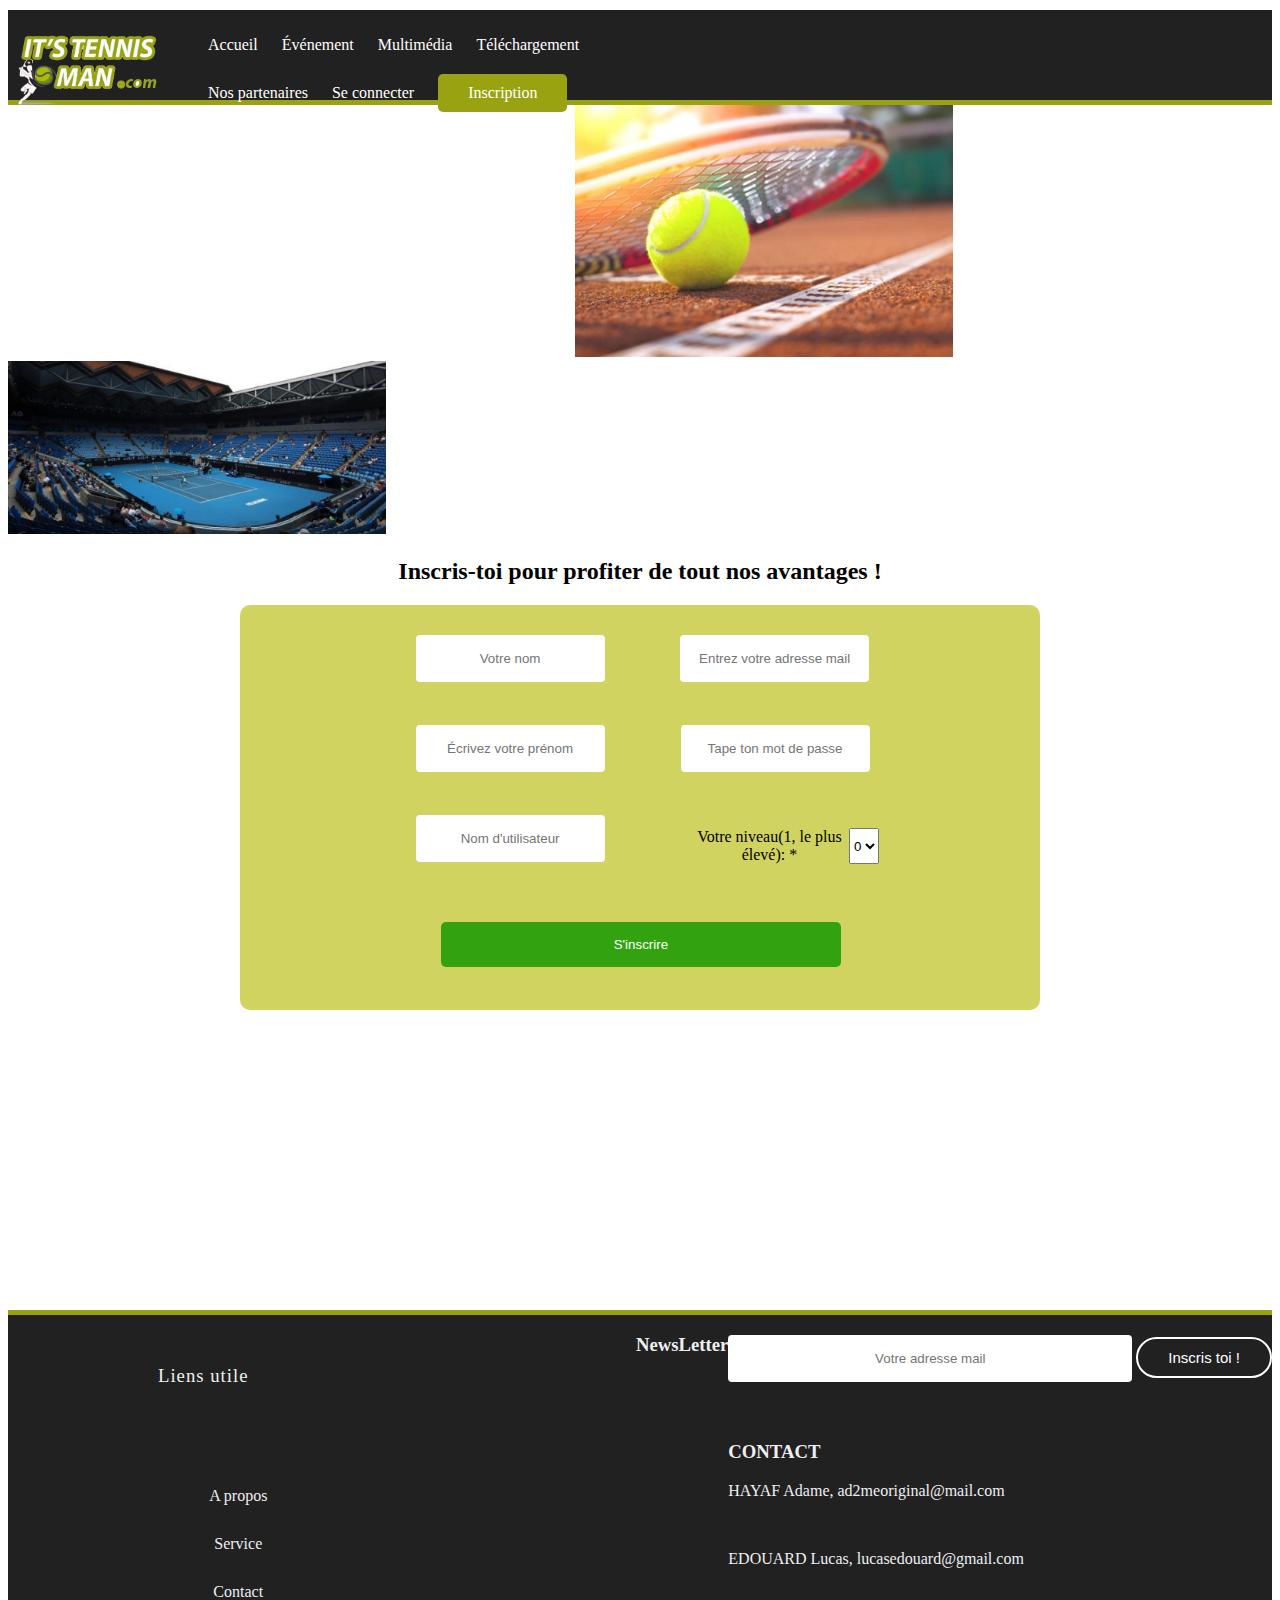
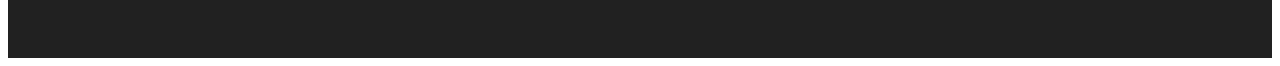
==== SAEITM/formulaireinscription.html @ d063c9fc "Add files via upload" ====
<!DOCTYPE html>
<html lang="fr">


   <head>
      <title>Inscription</title>
      <meta charset="utf-8">
      <link REL="StyleSheet" TYPE="text/css" HREF="style.css">
      <script src="https://www.google.com/recaptcha/enterprise.js?render=6Lei0mAjAAAAAB_7vsoEmN_y8p0J99vjHDEAQ7CL"></script>
   </head>


   <body>

     <div class="header">
         <nav>
         <img src = "image/logosite.png" class="logo">
         <ul class="nav-links">
            <li><a href="index.html"> Accueil</a></li>
            <li><a href="event.html"> Événement</a></li>
            <li><a href="multimedia.html"> Multimédia</a></li>
            <li><a href="telechargement.html"> Téléchargement</a></li>
            <li><a href="nospartenaires.html"> Nos partenaires</a></li>
            <li><a href="seconnecter.html"> Se connecter</a></li>
            <li class="sinscrire"><a href="formulaireinscription.html">Inscription</a></li>
         </ul>
      </nav>
      </div>
      <div>
         <img src = "image/photo inscription1.jpg" class="logoinscription1">
         <img src="image/photo inscription2.jpg" class="logoinscription2">
      </div>
   


      <center>
         <h2>Inscris-toi pour profiter de tout nos avantages !</h2>

         <div class="formulaire">
         <form action="inscription.php" method="post">
             
<p><div class="formnom">
               <label for="nom"></label>
               <input type="text" name="nom" id="nom" placeholder="Votre nom" required>
            </div>
            </p>
 
             
<p>
   <div class="formprenom">
               <label for="prenom"></label>
               <input type="text" name="prenom" id="prenom" placeholder="Écrivez votre prénom" required>
            </div>
            </p>
 
             
<p>
   <div class="formpseudo">
               <label for="pseudo"></label>
               <input type="text" name="pseudo" id="pseudo" placeholder="Nom d'utilisateur" required>
            </div>
            </p>
 
            </form> 
<p>
   <form action="inscription.php" method="post">
   <div class="formmail">
               <label for="mail"></label>
               <input type="text" name="mail" id="mail" placeholder="Entrez votre adresse mail" required>
            </div>
            </p>
 
             
<p>
   <div class="formmdp">
               <label for="password"></label>
               <input type="password" name="password" id="password" placeholder="Tape ton mot de passe" required>
            
            </p>
         </div>
<p>
   <div class="formlevel">
               <label for="level">Votre niveau(1, le plus élevé): *</label>
               <select name="level" size=1 id="level">
                  <option selected>0</option>
                  <option>1</option>
                  <option>2</option>
                  <option>3</option>
                  <option>4</option>
              </select>
   </div>
</p>
<div class="g-recaptcha" data-sitekey="6Lei0mAjAAAAAB_7vsoEmN_y8p0J99vjHDEAQ7CL"></div>
            <input class ="validerinscription" type="submit" name="valider" value="S'inscrire">
         </div>
         </form>
      </center>
      
      <div class="footer">
         <div class="col-1">
            <h3> Liens utile</h3>
            <a href="#">A propos</a>
            <a href="#">Service</a>
            <a href="#">Contact</a>
         </div>
         <div class="col-2"></div>
            <h3>NewsLetter</h3>
            <br>
            <form action="newsletter.php" methode="post"> 
               <input type="text" name="testmail" id="testmail" placeholder="Votre adresse mail" required>
               <button type="submit">Inscris toi !</button>

         <div class="col-3"></div>
               <h3>CONTACT</h3>
               <p>HAYAF Adame, ad2meoriginal@mail.com</p>
               <br>
               <p>EDOUARD Lucas, lucasedouard@gmail.com</p>
               <br>
               <div class="social-icons">
                  <i class="fab fa-twitter"></i>
                  <i class="fab fa-instagram"></i>
               </div>
      </div>
    </body>
</html>
---- SAEITM/style.css ----
body{
    font-family: Cambria;
}
.header{
    height: 10vh;
    width: 100%;
    padding: flex;
    background-color: #212121;
    position: relative;
    border-bottom: 5px solid #99a211;
}

.nav-links{
    padding: flex;
    margin-right: 15cm;

}


.formulaire{
    background: #d1d361;
    border-radius: 10px;
    padding: flex;
    width: 700px;
    padding-left: 100px;
    padding-bottom: 3px;
}

.formnom{
    position: absolute;
    display: flex; 
    margin-top: 10px;
    width: 5cm;
    margin-left: 2cm;
}

.formprenom{
    position: absolute;
    display: flex; 
    margin-top: 100px;
    width: 5cm;
    margin-left: 2cm;

}

.formpseudo{
    position: absolute;
    display: flex; 
    margin-top: 190px;
    width: 5cm;
    margin-left: 2cm;
}

.formmail{
    position: absolute;
    display: flex; 
    margin-left: 9cm;
    margin-top: 10px;
    width: 5cm;

}

.formmdp{
    display: flex;
    margin-left: 4.5cm;
    padding-top: 100px;
    width: 5cm;
 
}

.formlevel{
    display: flex;
    width: 5cm;
    margin-left: 5cm;
    padding-top: 0px;
    margin-bottom: 1cm;
    
}


.g-recaptcha{
    display: flex;
    margin-left: 4cm;
}

.footer{
    margin-top: 300px;
    width: 100%;
    padding: flex;
    background: #212121;
    color: #efefef;
    display: flex;
    border-top: 5px solid #99a211;
}

.footer div{
    text-align: center;
}

.col-2{
    margin-right: 250px;
    flex-grow: 2;
    line-height: 40px;
}


.footer div h3{
    font-weight: 300;
    margin-bottom: 100px;
    letter-spacing: 1px;
    margin-right: 70px;
}

.col-1 a{
    display: block;
    text-decoration: none;
    color: #efefef;
    margin-bottom: 30px;
    margin-left: 150px;

}

.col-1 h3{
    margin-left: 150px;
    display: flex;
    margin-top: 50px;
}

form input{
    width: 400px;
    height: 45px;
    border-radius: 4px;
    text-align: center;
    margin-top: 20px;
    margin-bottom: 40px;
    outline: none;
    border: none;
}

form button{
    background: transparent;
    border: 2px solid #fff;
    color: #fff;
    border-radius: 30px;
    padding: 10px 30px;
    font-size: 15px;
    cursor: pointer;

}

.social-icons{
    margin-top: 30px;
}

.social-icons i{
    font-size: 22px;
    margin: 10px;
    cursor: pointer;
}

nav{
    display: flex;
    margin: 10px;
    align-items: center;
    justify-content: space-between;
}

.logo{
    width: 140px;
}

.logoinscription1{
    width: 10cm;
    height: auto;
    padding-left: 15cm;
}

.logoinscription2{
    width: 10cm;
    height: auto;
    padding-left: 0%;
}

.nav-links li{
    display: inline-block;
    margin: 10px;
}

.nav-links li a{
    text-decoration: none;
    color: #fff;
    padding: 5px 0;
    position: relative;
}

.nav-links li a::after{
    content: '';
    background:#99a211;
    width: 0;
    height: 2px;
    position: absolute;
    bottom: 0;
    left: 0;
    transition: width 0.5s;
}

.nav-links li a:hover::after{
    width: 100%;

}

.sinscrire{
    color: #fff;
    background: #99a211;
    padding: 10px 30px; 
    border-radius: 5px;
    cursor: pointer;
}

.validerinscription{
    color: #fff;
    background: #33a211;
    padding: 10px 30px; 
    border-radius: 5px;
    cursor: pointer;
    margin-right: 2.6cm;
}
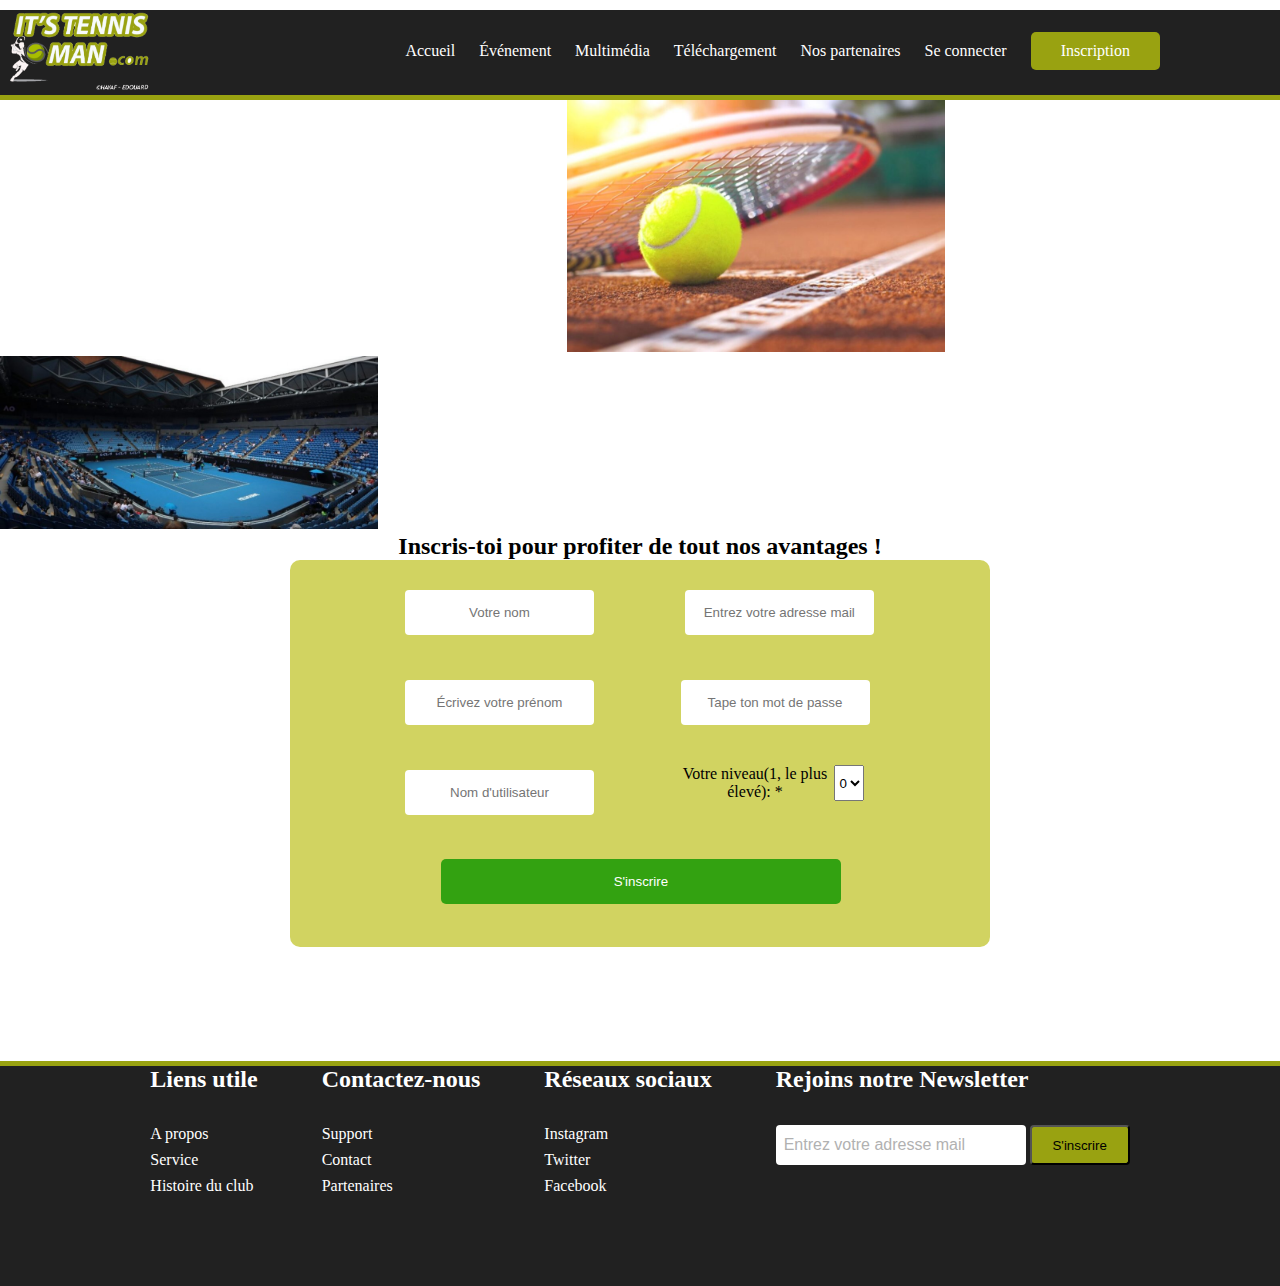
==== commit 642c5831: "Add files via upload" ====
--- a/SAEITM/formulaireinscription.html
+++ b/SAEITM/formulaireinscription.html
@@ -96,30 +96,33 @@
          </form>
       </center>
       
-      <div class="footer">
-         <div class="col-1">
-            <h3> Liens utile</h3>
-            <a href="#">A propos</a>
-            <a href="#">Service</a>
-            <a href="#">Contact</a>
+      <div class="fotter-container">
+         <div class="footer">
+             <div class="footer-heading footer-1">
+                 <h2> Liens utile</h2>
+                 <a href="#">A propos</a>
+                 <a href="#">Service</a>
+                 <a href="#">Histoire du club</a>
+             </div>
+             <div class="footer-heading footer-2">
+                 <h2> Contactez-nous</h2>
+                 <a href="#">Support</a>
+                 <a href="#">Contact</a>
+                 <a href="#">Partenaires</a>
+             </div>
+             <div class="footer-heading footer-3">
+                 <h2> Réseaux sociaux</h2>
+                 <a href="#">Instagram</a>
+                 <a href="#">Twitter</a>
+                 <a href="#">Facebook</a>
+             </div>  
+             <div class="footer-email-form">
+                 <h2>Rejoins notre Newsletter</h2>
+                 <input type="email" placeholder="Entrez votre adresse mail" id="footer-email">
+                 <input type="submit" value="S'inscrire" id="footer-email-btn">
+                 
+             </div>
          </div>
-         <div class="col-2"></div>
-            <h3>NewsLetter</h3>
-            <br>
-            <form action="newsletter.php" methode="post"> 
-               <input type="text" name="testmail" id="testmail" placeholder="Votre adresse mail" required>
-               <button type="submit">Inscris toi !</button>
-
-         <div class="col-3"></div>
-               <h3>CONTACT</h3>
-               <p>HAYAF Adame, ad2meoriginal@mail.com</p>
-               <br>
-               <p>EDOUARD Lucas, lucasedouard@gmail.com</p>
-               <br>
-               <div class="social-icons">
-                  <i class="fab fa-twitter"></i>
-                  <i class="fab fa-instagram"></i>
-               </div>
-      </div>
+     </div>
     </body>
 </html>--- a/SAEITM/style.css
+++ b/SAEITM/style.css
@@ -12,7 +12,7 @@
 
 .nav-links{
     padding: flex;
-    margin-right: 15cm;
+    margin-right: 100px;
 
 }
 
@@ -31,7 +31,7 @@
     display: flex; 
     margin-top: 10px;
     width: 5cm;
-    margin-left: 2cm;
+    margin-left: 15px;
 }
 
 .formprenom{
@@ -39,7 +39,7 @@
     display: flex; 
     margin-top: 100px;
     width: 5cm;
-    margin-left: 2cm;
+    margin-left: 15px;
 
 }
 
@@ -48,13 +48,13 @@
     display: flex; 
     margin-top: 190px;
     width: 5cm;
-    margin-left: 2cm;
+    margin-left: 15px;
 }
 
 .formmail{
     position: absolute;
     display: flex; 
-    margin-left: 9cm;
+    margin-left: 7.8cm;
     margin-top: 10px;
     width: 5cm;
 
@@ -71,7 +71,7 @@
 .formlevel{
     display: flex;
     width: 5cm;
-    margin-left: 5cm;
+    margin-left: 160px;
     padding-top: 0px;
     margin-bottom: 1cm;
     
@@ -80,51 +80,96 @@
 
 .g-recaptcha{
     display: flex;
-    margin-left: 4cm;
+    margin-left: 3cm;
+}
+
+*{
+    padding: 0;
+    margin: 0;
+    box-sizing: border-box;
+}
+
+.footer-container{
+    background-color: #212121;
+    padding-bottom: 2rem 0 4rem 0;
 }
 
 .footer{
-    margin-top: 300px;
+    height: 25vh;
     width: 100%;
-    padding: flex;
-    background: #212121;
-    color: #efefef;
-    display: flex;
+    background-color: #212121;
+    color: #fff;
+    display: flex;
+    position: absolute;
+    justify-content: center;
+    flex-wrap: wrap;
+    margin: 0 auto;
+    margin-top: 3cm;
     border-top: 5px solid #99a211;
 }
 
-.footer div{
-    text-align: center;
-}
-
-.col-2{
-    margin-right: 250px;
-    flex-grow: 2;
-    line-height: 40px;
-}
-
-
-.footer div h3{
-    font-weight: 300;
-    margin-bottom: 100px;
-    letter-spacing: 1px;
-    margin-right: 70px;
-}
-
-.col-1 a{
-    display: block;
+.footer-heading {
+    display: flex;
+    flex-direction: column;
+    margin-right: 4rem;
+}
+
+.footer-heading h2{
+    margin-bottom: 2rem;
+}
+
+.footer-heading a {
+    color: #fff;
     text-decoration: none;
-    color: #efefef;
-    margin-bottom: 30px;
-    margin-left: 150px;
-
-}
-
-.col-1 h3{
-    margin-left: 150px;
-    display: flex;
-    margin-top: 50px;
-}
+    margin-bottom: 0.5rem;
+}
+
+.footer-heading a:hover{
+    color:#d1d361;
+    transition: 0.4s ease-out;
+}
+
+.footer-email-form h2 {
+    margin-bottom: 2rem;
+}
+
+#footer-email{
+    width: 250px;
+    height: 40px;
+    border-radius: 4px;
+    outline: none;
+    border: none;
+    padding-left: 0.5rem;
+    font-size: 1rem;
+    margin-bottom: 1rem;
+}
+
+#footer-email::placeholder{
+    color: #b1b1b1;
+}
+
+#footer-email-btn{
+    width: 100px;
+    height: 40px;
+    border-radius: 4px;
+    background-color: #99a211;
+}
+
+#footer-email-btn:hover{
+    cursor: pointer;
+    background-color: #46a211;
+    transition: all 0.4s ease-out;
+
+}
+
+
+
+
+
+
+
+
+
 
 form input{
     width: 400px;
@@ -148,16 +193,6 @@
 
 }
 
-.social-icons{
-    margin-top: 30px;
-}
-
-.social-icons i{
-    font-size: 22px;
-    margin: 10px;
-    cursor: pointer;
-}
-
 nav{
     display: flex;
     margin: 10px;
@@ -172,13 +207,13 @@
 .logoinscription1{
     width: 10cm;
     height: auto;
-    padding-left: 15cm;
+    margin-left: 15cm;
 }
 
 .logoinscription2{
     width: 10cm;
     height: auto;
-    padding-left: 0%;
+    
 }
 
 .nav-links li{
